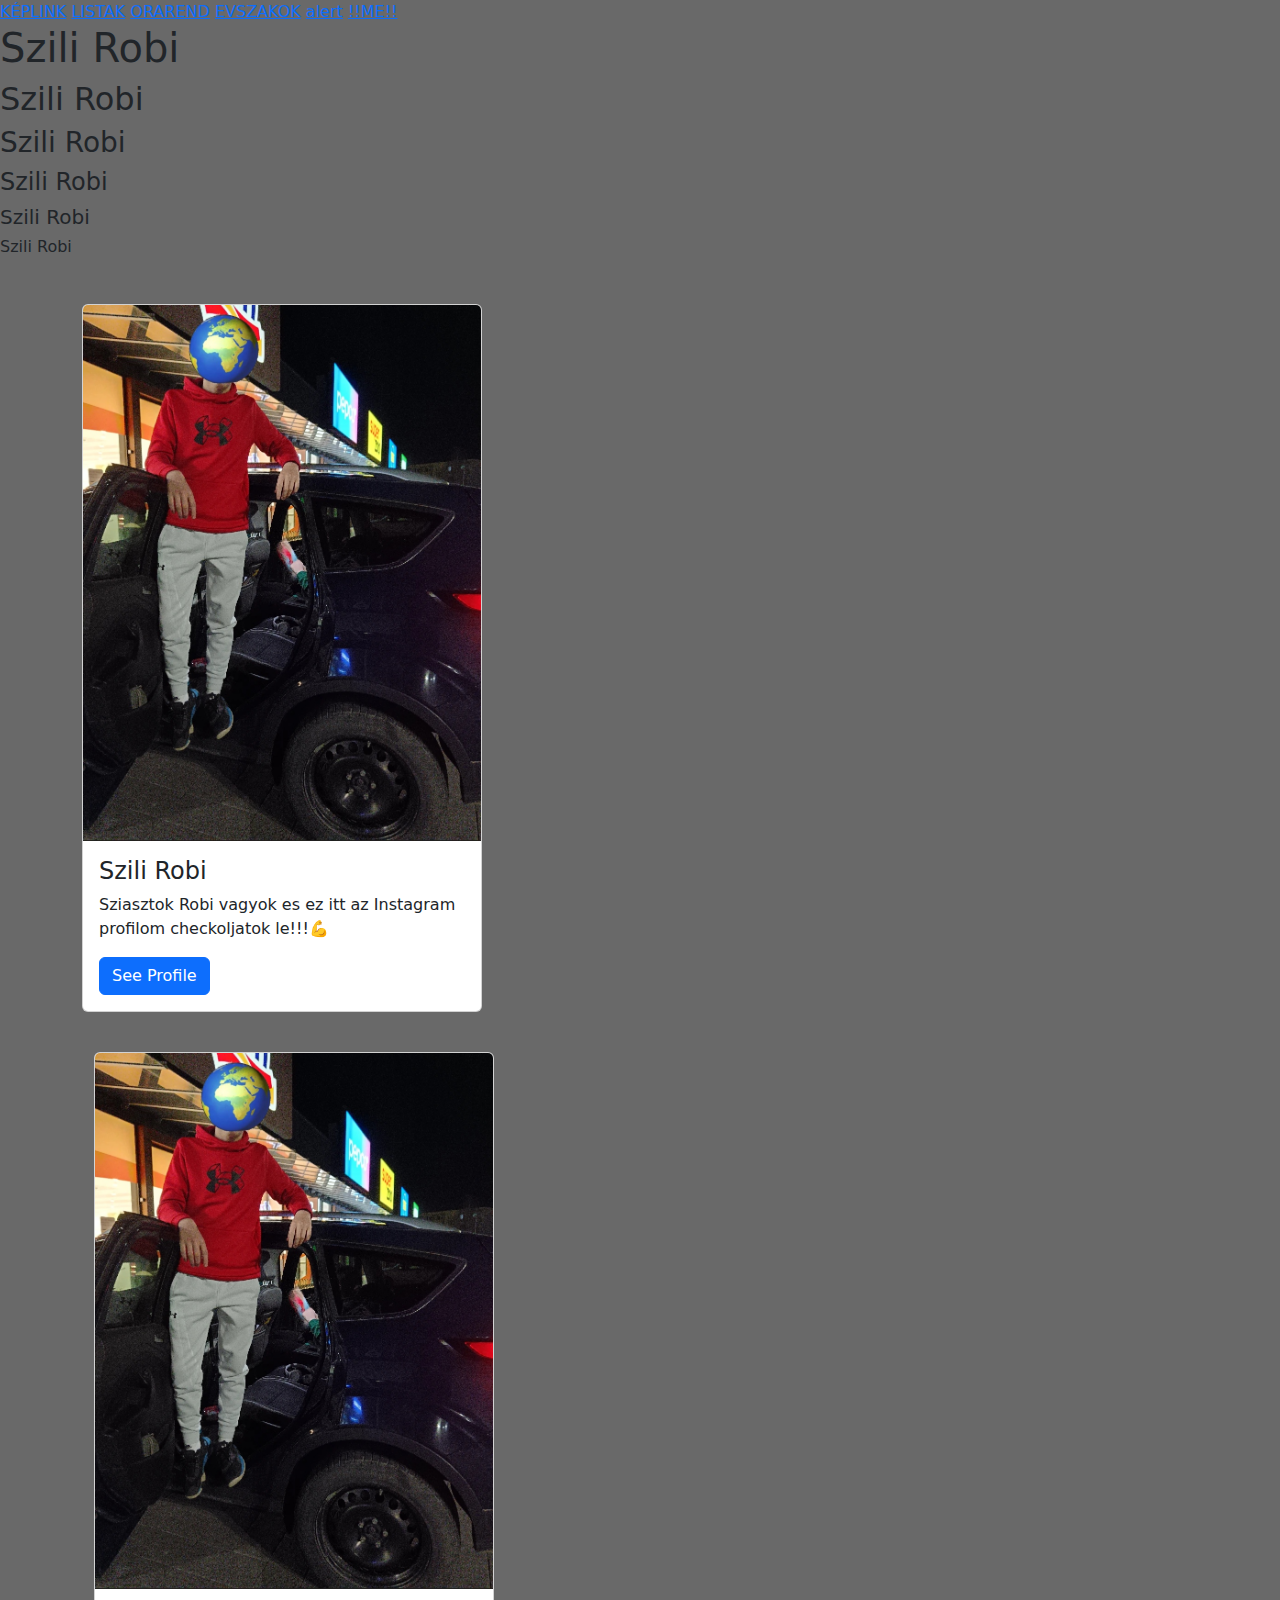
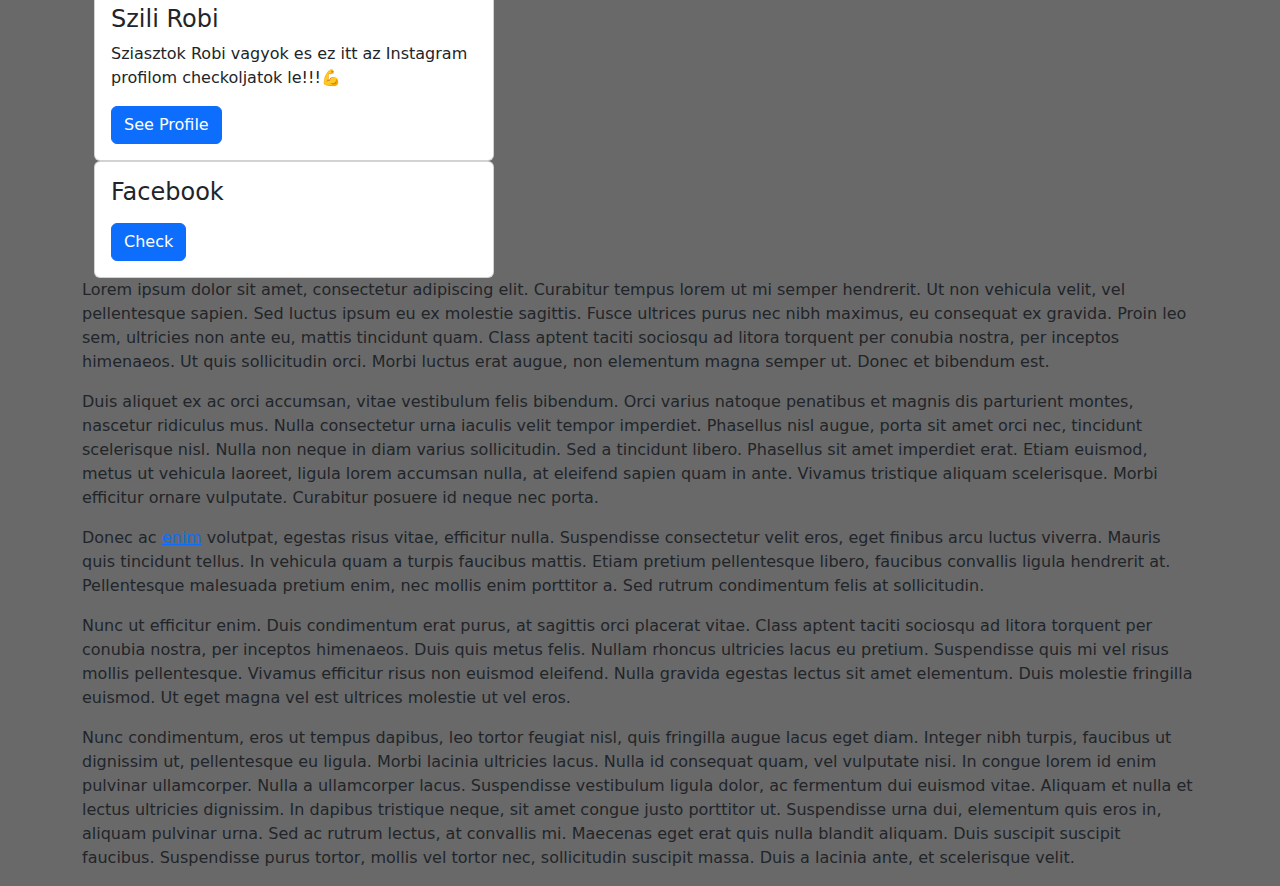
==== index.html @ 81220de3 "aa" ====
<!DOCTYPE html>
<html lang="hu">

<head>
    <meta charset="UTF-8">
    <meta name="viewport" content="width=device-width, initial-scale=1.0">
    <link href="https://cdn.jsdelivr.net/npm/bootstrap@5.3.3/dist/css/bootstrap.min.css" rel="stylesheet">
  <script src="https://cdn.jsdelivr.net/npm/bootstrap@5.3.3/dist/js/bootstrap.bundle.min.js"></script>
    <title>Szili Róbert</title>

    
    <link rel="apple-touch-icon" sizes="180x180" href="/apple-touch-icon.png">
    <link rel="icon" type="image/png" sizes="32x32" href="/favicon-32x32.png">
    <link rel="icon" type="image/png" sizes="16x16" href="/favicon-16x16.png">
    <link rel="manifest" href="/site.webmanifest">
    <link rel="mask-icon" href="/safari-pinned-tab.svg" color="#5bbad5">
    <meta name="msapplication-TileColor" content="#2d89ef">
    <meta name="theme-color" content="#ffffff">


</head>

<body style="background-color: #696969">

    <nav> 

    <a href="keplink.html">KÉPLINK</a> 
    <a href="listak.html">LISTAK</a> 
    <a href="orarend.html">ORAREND</a> 
    <a href="evszakok.html">EVSZAKOK</a> 
    <a href="alert.html">alert</a>
    <a href="En.html">!!ME!!</a>
    </nav>
 
    <h1>Szili Robi</h1>
    <h2>Szili Robi</h2>
    <h3>Szili Robi</h3>
    <h4>Szili Robi</h4>
    <h5>Szili Robi</h5>
    <h6>Szili Robi</h6>

<br>

<div class="container mt-3">

    <div class="card" style="width:400px">
      <img class="card-img-top" src="IMG_20240317_182734_335_edit_23897266455885.jpg" alt="Card image" style="width:100%">
      <div class="card-body">
        <h4 class="card-title">Szili Robi</h4>
        <p class="card-text">Sziasztok Robi vagyok es ez itt az Instagram profilom checkoljatok le!!!💪</p>
        <a href="https://www.instagram.com/robithnxtdoor/" class="btn btn-primary">See Profile</a>
      </div>
    </div>
    <br>
    
    <div class="container mt-3">

      <div class="card" style="width:400px">
        <img class="card-img-top" src="IMG_20240317_182734_335_edit_23897266455885.jpg" alt="Card image" style="width:100%">
        <div class="card-body">
          <h4 class="card-title">Szili Robi</h4>
          <p class="card-text">Sziasztok Robi vagyok es ez itt az Instagram profilom checkoljatok le!!!💪</p>
          <a href="https://www.instagram.com/robithnxtdoor/" class="btn btn-primary">See Profile</a>
        </div>
      </div>
  
    <div class="card" style="width:400px">
        <div class="card-body">
          <h4 class="card-title">Facebook</h4>
          <p class="card-text"></p>
          <a href="https://www.facebook.com/Szili.Robi.2008" class="btn btn-primary">Check</a>
        </div>
        <img class="card-img-bottom" src="../bootstrap4/img_avatar6.png" alt="" style="width:100%">
      </div>
    </div>   

<form action="">
    

    <p>Lorem ipsum dolor sit amet, consectetur adipiscing elit. Curabitur tempus lorem ut mi semper hendrerit. Ut non
        vehicula velit, vel pellentesque sapien. Sed luctus ipsum eu ex molestie sagittis. Fusce ultrices purus nec nibh
        maximus, eu consequat ex gravida. Proin leo sem, ultricies non ante eu, mattis tincidunt quam. Class aptent
        taciti sociosqu ad litora torquent per conubia nostra, per inceptos himenaeos. Ut quis sollicitudin orci. Morbi
        luctus erat augue, non elementum magna semper ut. Donec et bibendum est.</p>
    <p>Duis aliquet ex ac orci accumsan, vitae vestibulum felis bibendum. Orci varius natoque penatibus et magnis dis
        parturient montes, nascetur ridiculus mus. Nulla consectetur urna iaculis velit tempor imperdiet. Phasellus nisl
        augue, porta sit amet orci nec, tincidunt scelerisque nisl. Nulla non neque in diam varius sollicitudin. Sed a
        tincidunt libero. Phasellus sit amet imperdiet erat. Etiam euismod, metus ut vehicula laoreet, ligula lorem
        accumsan nulla, at eleifend sapien quam in ante. Vivamus tristique aliquam scelerisque. Morbi efficitur ornare
        vulputate. Curabitur posuere id neque nec porta.</p>
    <p>Donec ac <a href="https://www.lipsum.com/feed/html">enim</a> volutpat, egestas risus vitae, efficitur nulla.
        Suspendisse consectetur velit eros, eget finibus arcu luctus viverra. Mauris quis tincidunt tellus. In vehicula
        quam a turpis faucibus mattis. Etiam pretium pellentesque libero, faucibus convallis ligula hendrerit at.
        Pellentesque malesuada pretium enim, nec mollis enim porttitor a. Sed rutrum condimentum felis at sollicitudin.
    </p>
    <p>Nunc ut efficitur enim. Duis condimentum erat purus, at sagittis orci placerat vitae. Class aptent taciti
        sociosqu ad litora torquent per conubia nostra, per inceptos himenaeos. Duis quis metus felis. Nullam rhoncus
        ultricies lacus eu pretium. Suspendisse quis mi vel risus mollis pellentesque. Vivamus efficitur risus non
        euismod eleifend. Nulla gravida egestas lectus sit amet elementum. Duis molestie fringilla euismod. Ut eget
        magna vel est ultrices molestie ut vel eros.</p>
    <p>Nunc condimentum, eros ut tempus dapibus, leo tortor feugiat nisl, quis fringilla augue lacus eget diam. Integer
        nibh turpis, faucibus ut dignissim ut, pellentesque eu ligula. Morbi lacinia ultricies lacus. Nulla id consequat
        quam, vel vulputate nisi. In congue lorem id enim pulvinar ullamcorper. Nulla a ullamcorper lacus. Suspendisse
        vestibulum ligula dolor, ac fermentum dui euismod vitae. Aliquam et nulla et lectus ultricies dignissim. In
        dapibus tristique neque, sit amet congue justo porttitor ut. Suspendisse urna dui, elementum quis eros in,
        aliquam pulvinar urna. Sed ac rutrum lectus, at convallis mi. Maecenas eget erat quis nulla blandit aliquam.
        Duis suscipit suscipit faucibus. Suspendisse purus tortor, mollis vel tortor nec, sollicitudin suscipit massa.
        Duis a lacinia ante, et scelerisque velit.</p>

</html>
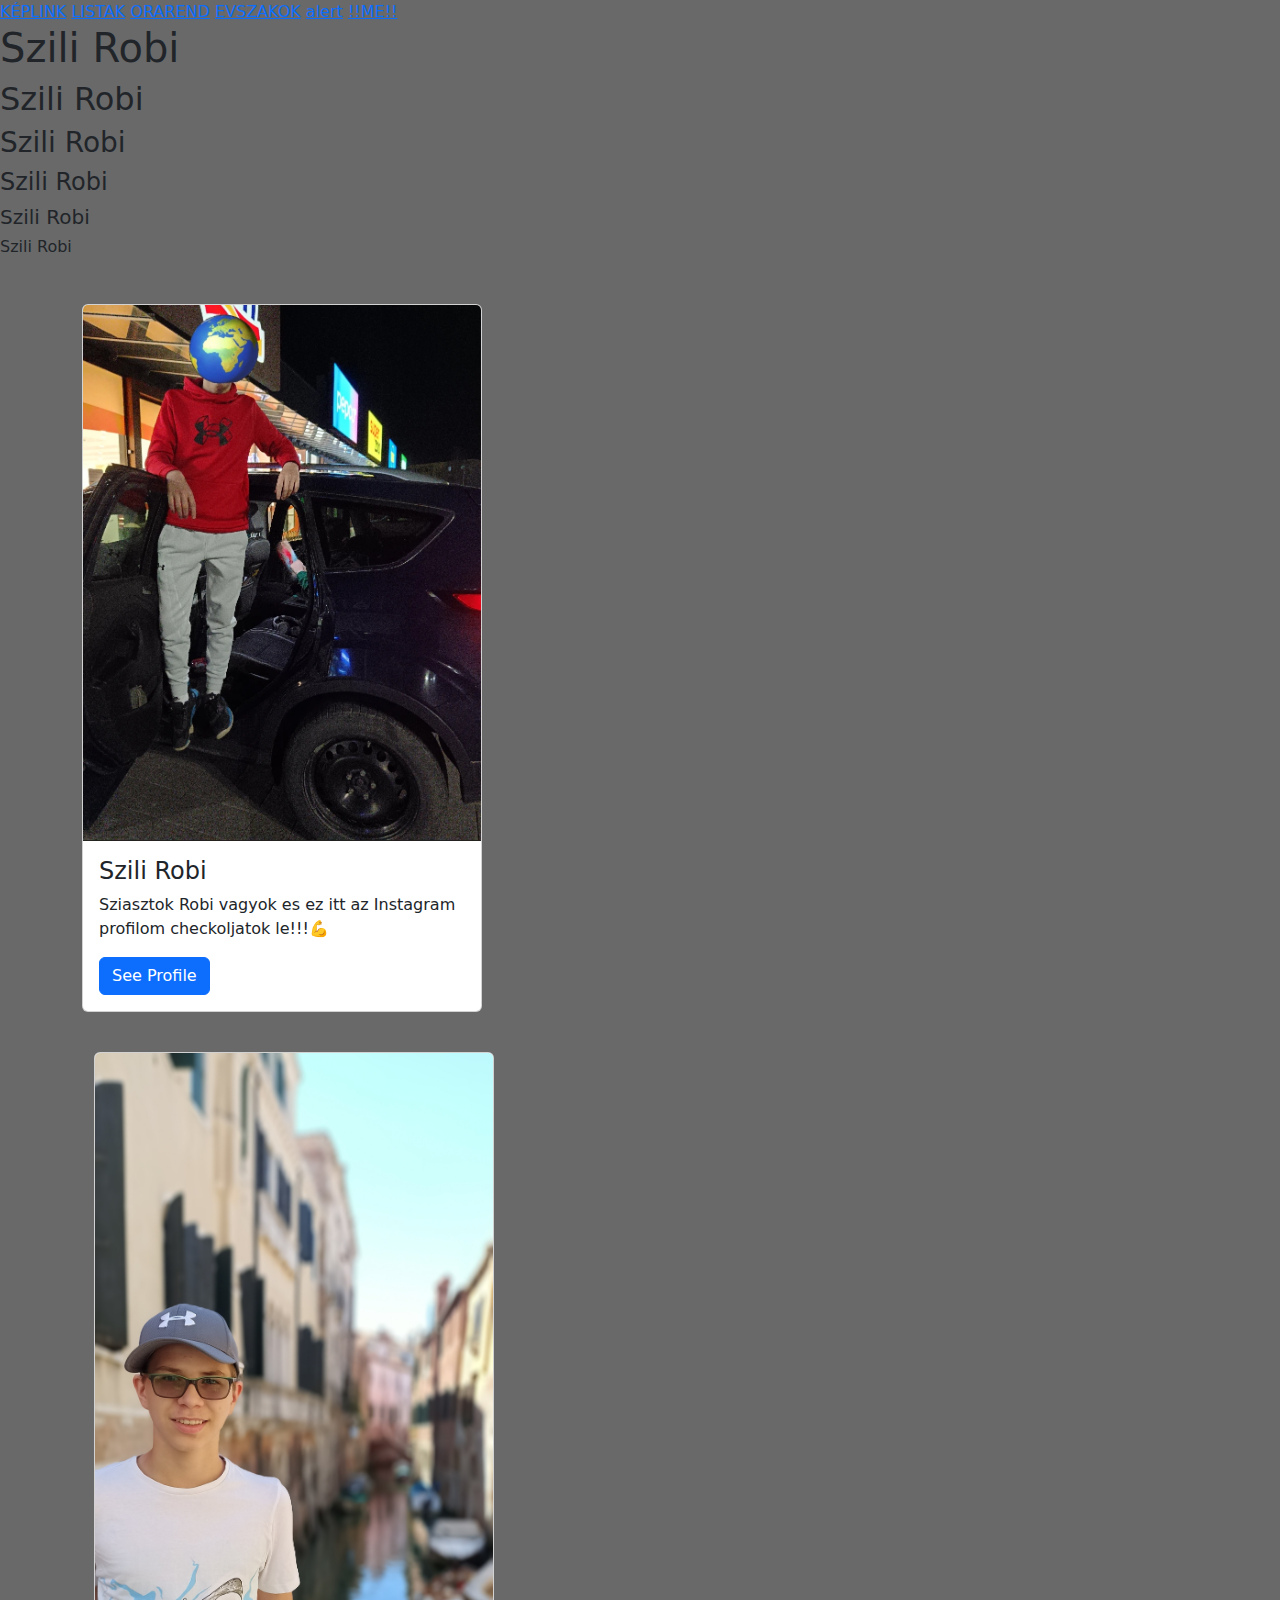
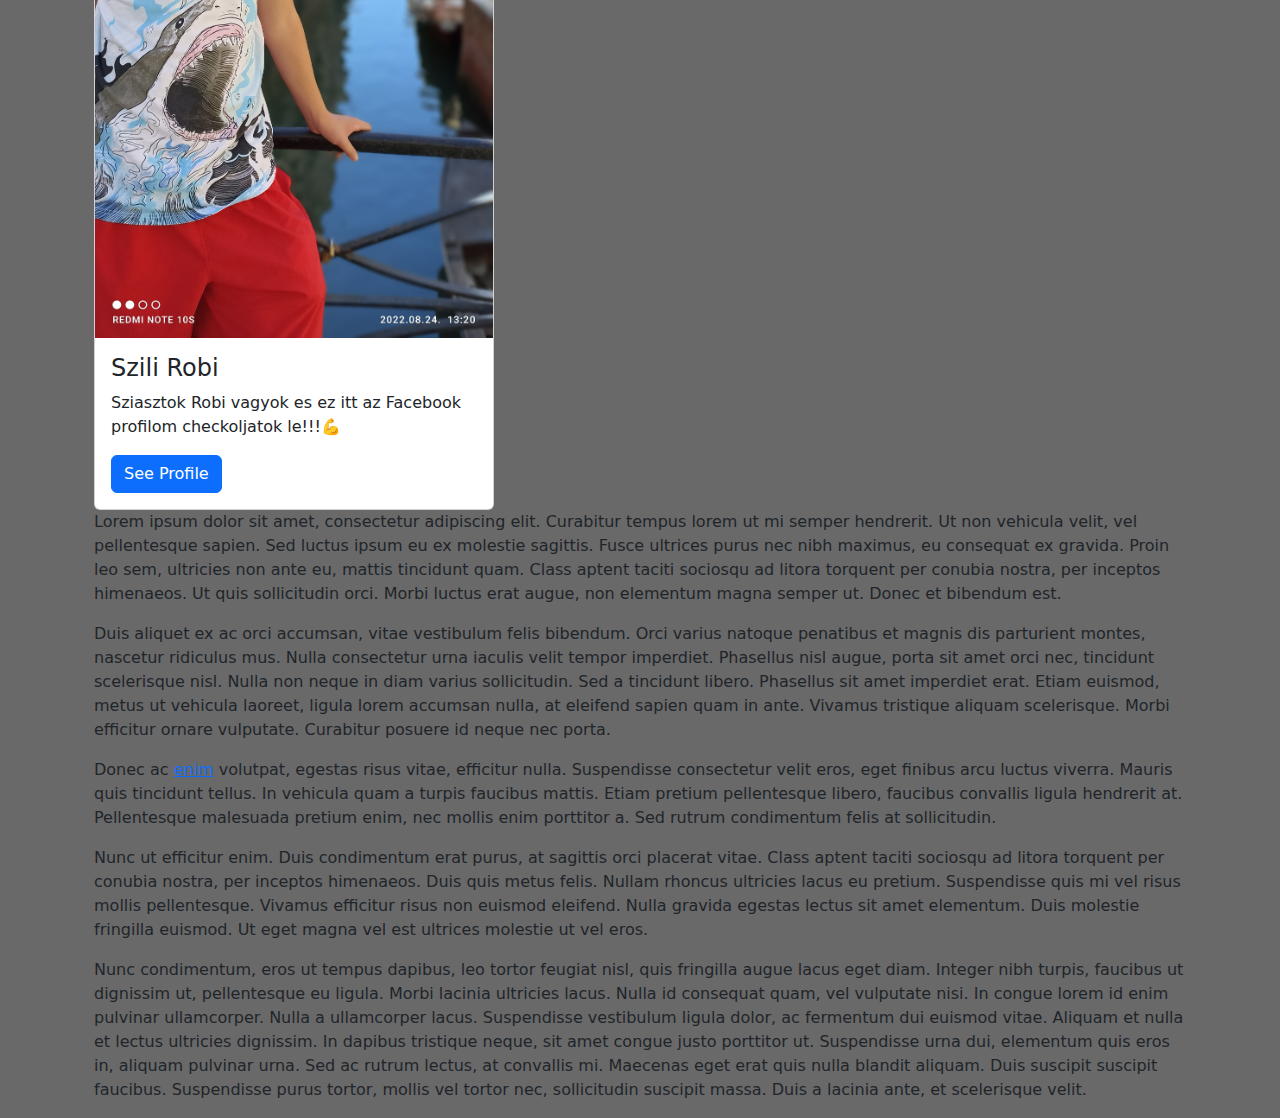
==== commit eb3aad9c: "a" ====
--- a/index.html
+++ b/index.html
@@ -56,23 +56,15 @@
     <div class="container mt-3">
 
       <div class="card" style="width:400px">
-        <img class="card-img-top" src="IMG_20240317_182734_335_edit_23897266455885.jpg" alt="Card image" style="width:100%">
+        <img class="card-img-top" src="robi2.jpeg" alt="Card image" style="width:100%">
         <div class="card-body">
           <h4 class="card-title">Szili Robi</h4>
-          <p class="card-text">Sziasztok Robi vagyok es ez itt az Instagram profilom checkoljatok le!!!💪</p>
-          <a href="https://www.instagram.com/robithnxtdoor/" class="btn btn-primary">See Profile</a>
+          <p class="card-text">Sziasztok Robi vagyok es ez itt az Facebook profilom checkoljatok le!!!💪</p>
+          <a href="https://www.facebook.com/Szili.Robi.2008" class="btn btn-primary">See Profile</a>
         </div>
       </div>
   
-    <div class="card" style="width:400px">
-        <div class="card-body">
-          <h4 class="card-title">Facebook</h4>
-          <p class="card-text"></p>
-          <a href="https://www.facebook.com/Szili.Robi.2008" class="btn btn-primary">Check</a>
-        </div>
-        <img class="card-img-bottom" src="../bootstrap4/img_avatar6.png" alt="" style="width:100%">
-      </div>
-    </div>   
+   
 
 <form action="">
     
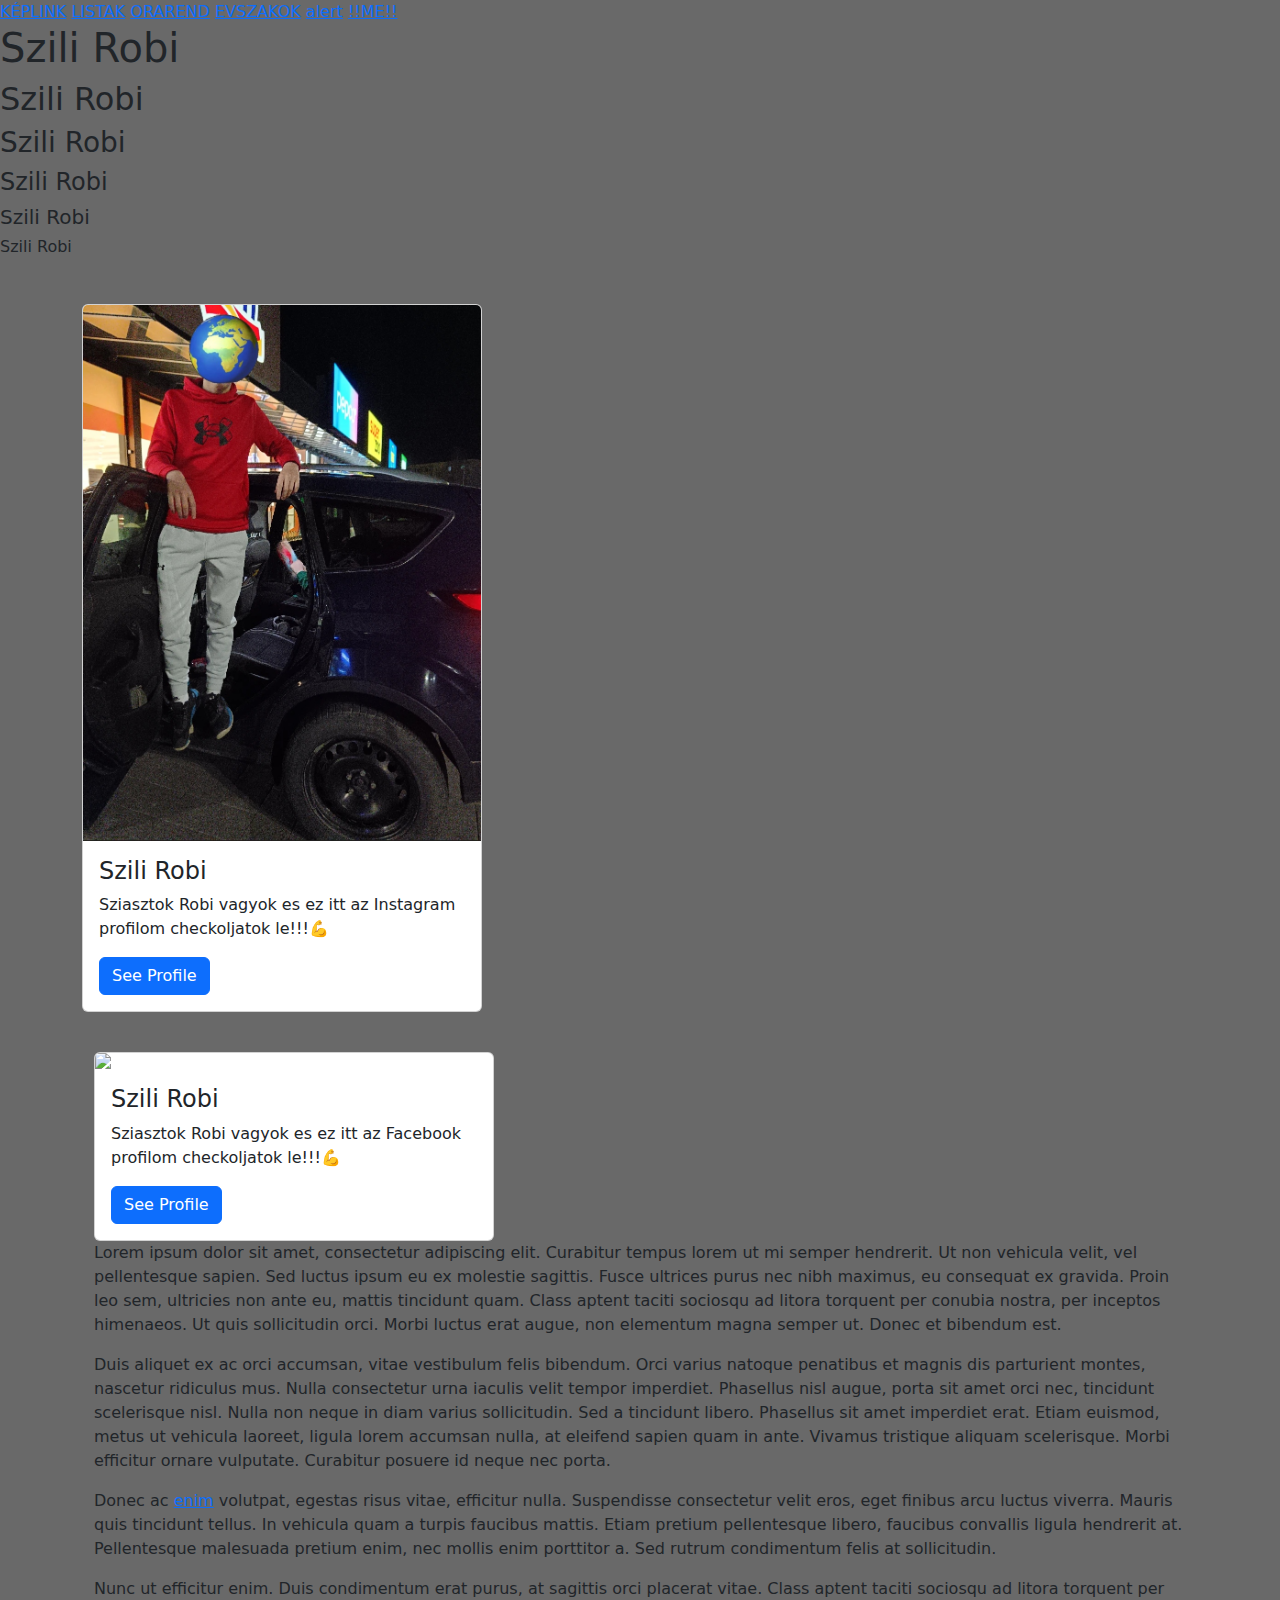
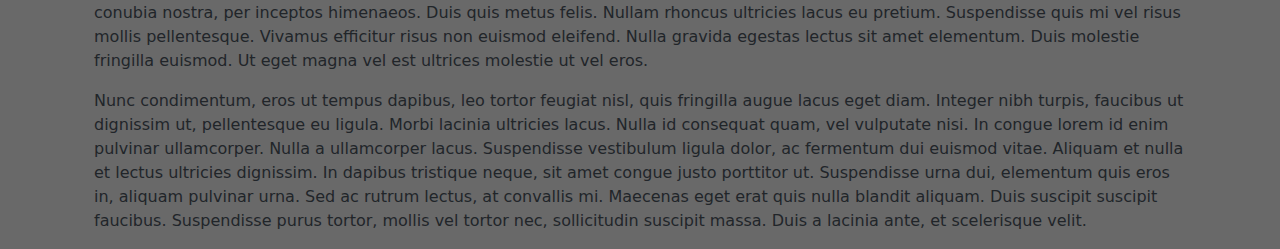
==== commit a1b88f09: "a" ====
--- a/index.html
+++ b/index.html
@@ -56,7 +56,7 @@
     <div class="container mt-3">
 
       <div class="card" style="width:400px">
-        <img class="card-img-top" src="robi2.jpeg" alt="Card image" style="width:100%">
+        <img class="card-img-top" src="Robi2.png alt="Card image" style="width:100%">
         <div class="card-body">
           <h4 class="card-title">Szili Robi</h4>
           <p class="card-text">Sziasztok Robi vagyok es ez itt az Facebook profilom checkoljatok le!!!💪</p>
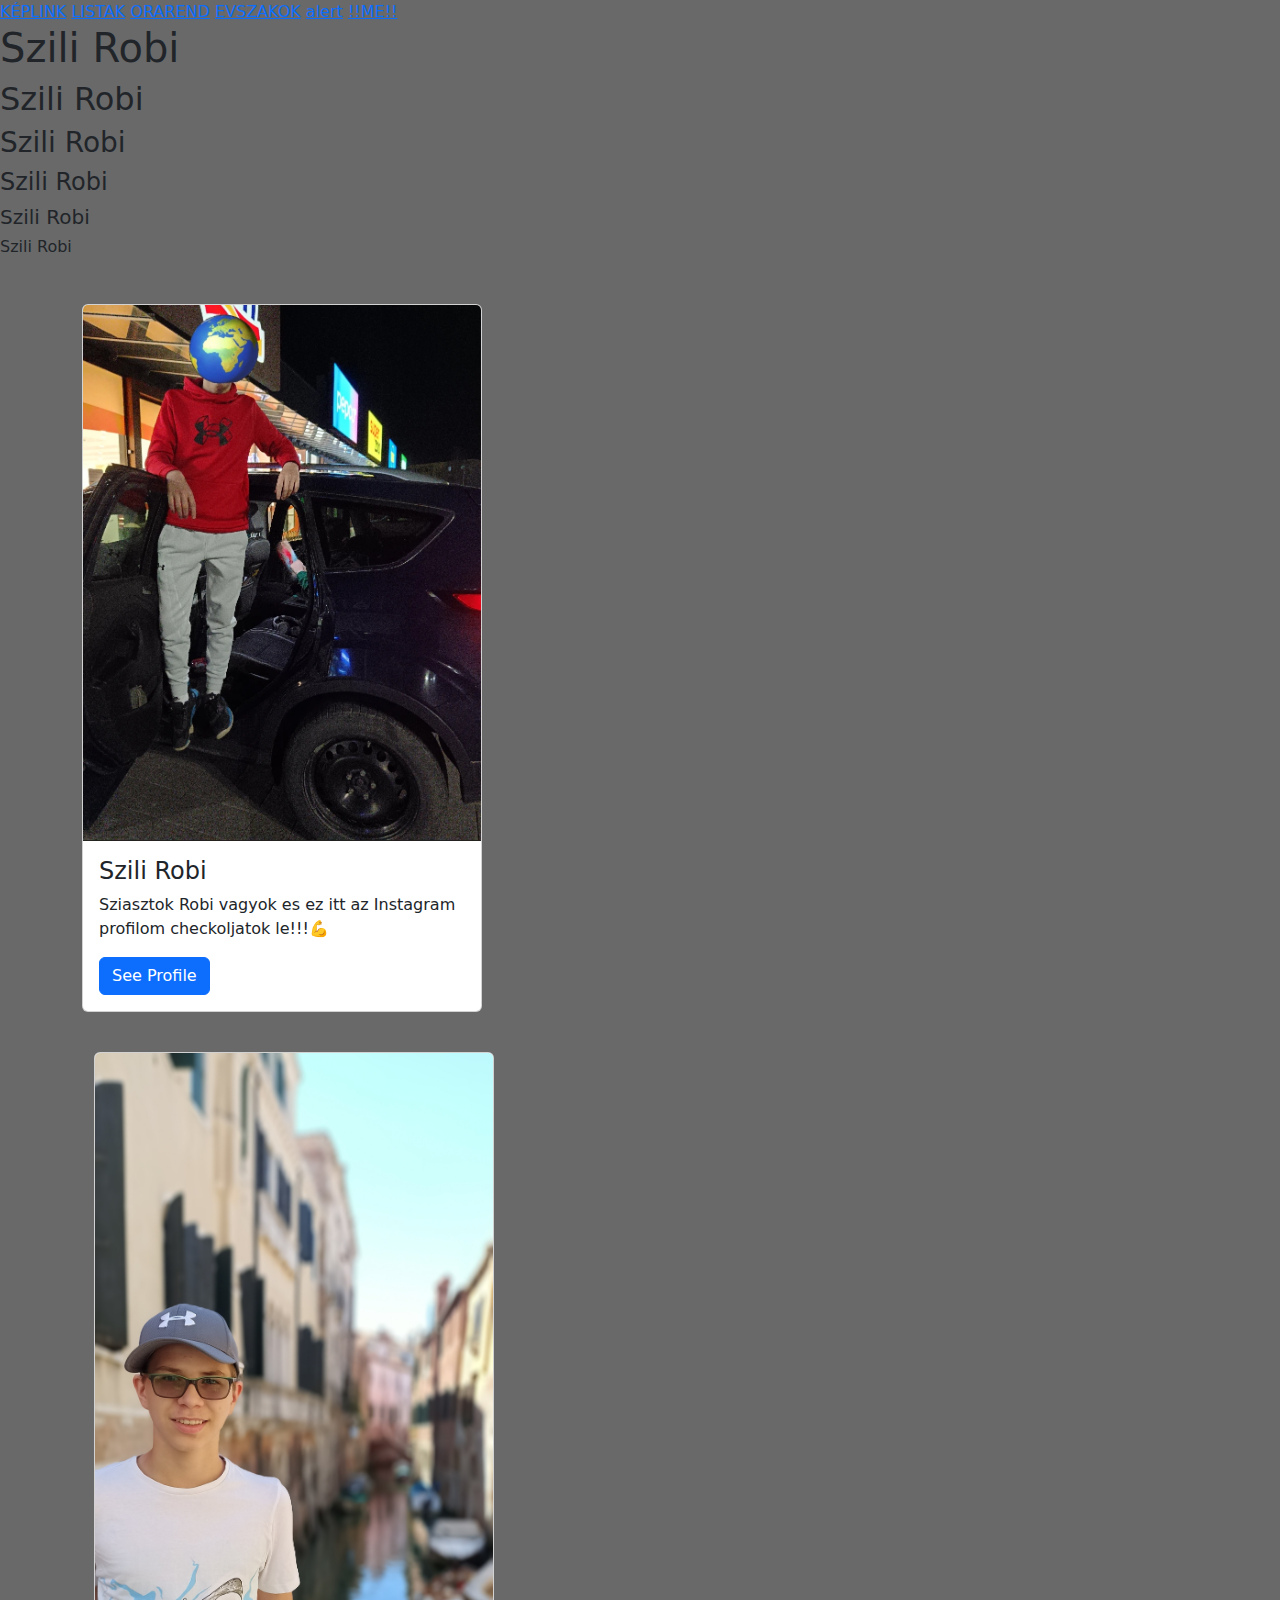
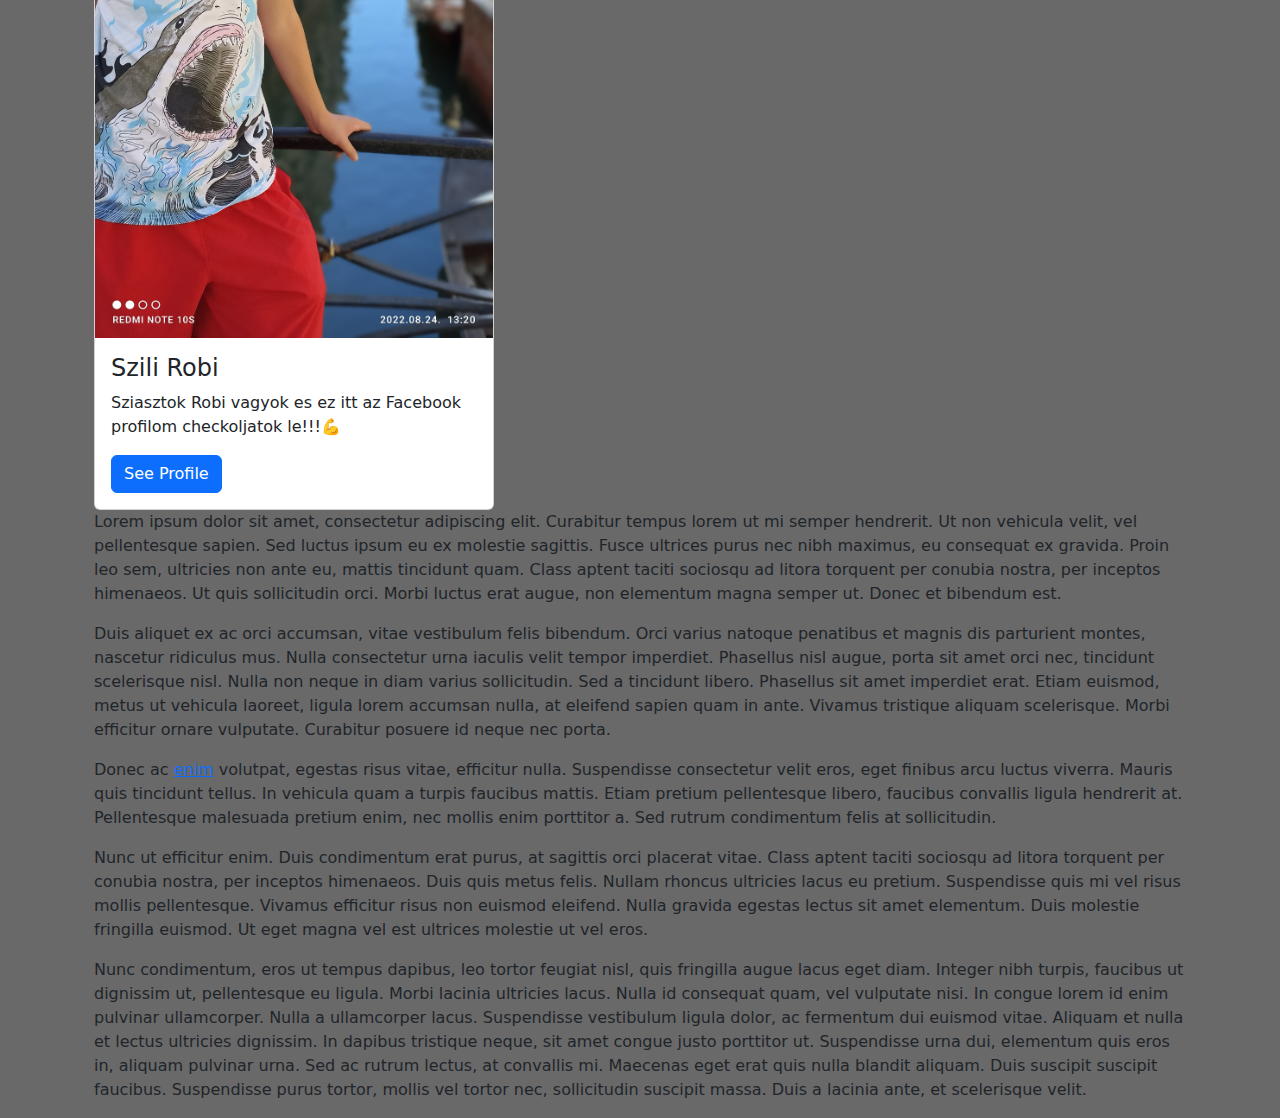
==== commit 36c1a33d: "f" ====
--- a/index.html
+++ b/index.html
@@ -56,7 +56,7 @@
     <div class="container mt-3">
 
       <div class="card" style="width:400px">
-        <img class="card-img-top" src="Robi2.png alt="Card image" style="width:100%">
+        <img class="card-img-top" src="robi2.jpeg" alt="Card image" style="width:100%">
         <div class="card-body">
           <h4 class="card-title">Szili Robi</h4>
           <p class="card-text">Sziasztok Robi vagyok es ez itt az Facebook profilom checkoljatok le!!!💪</p>
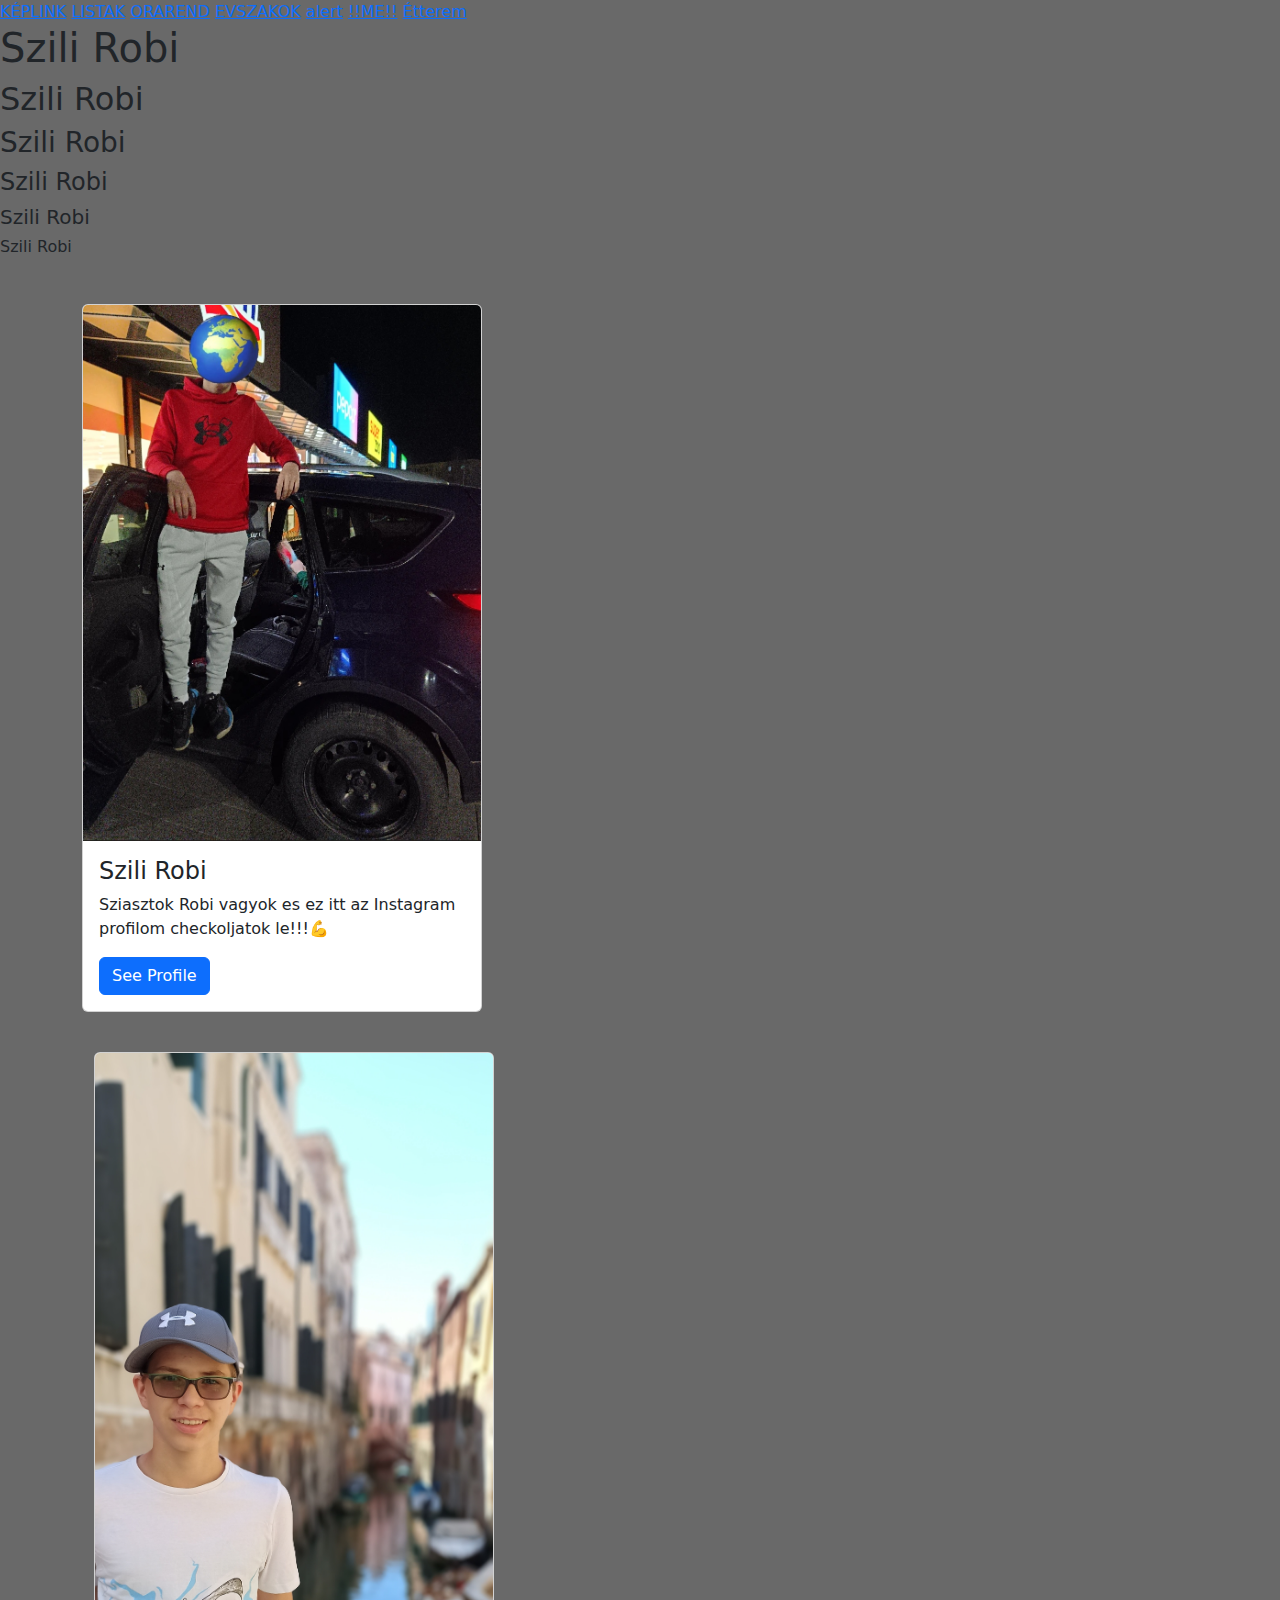
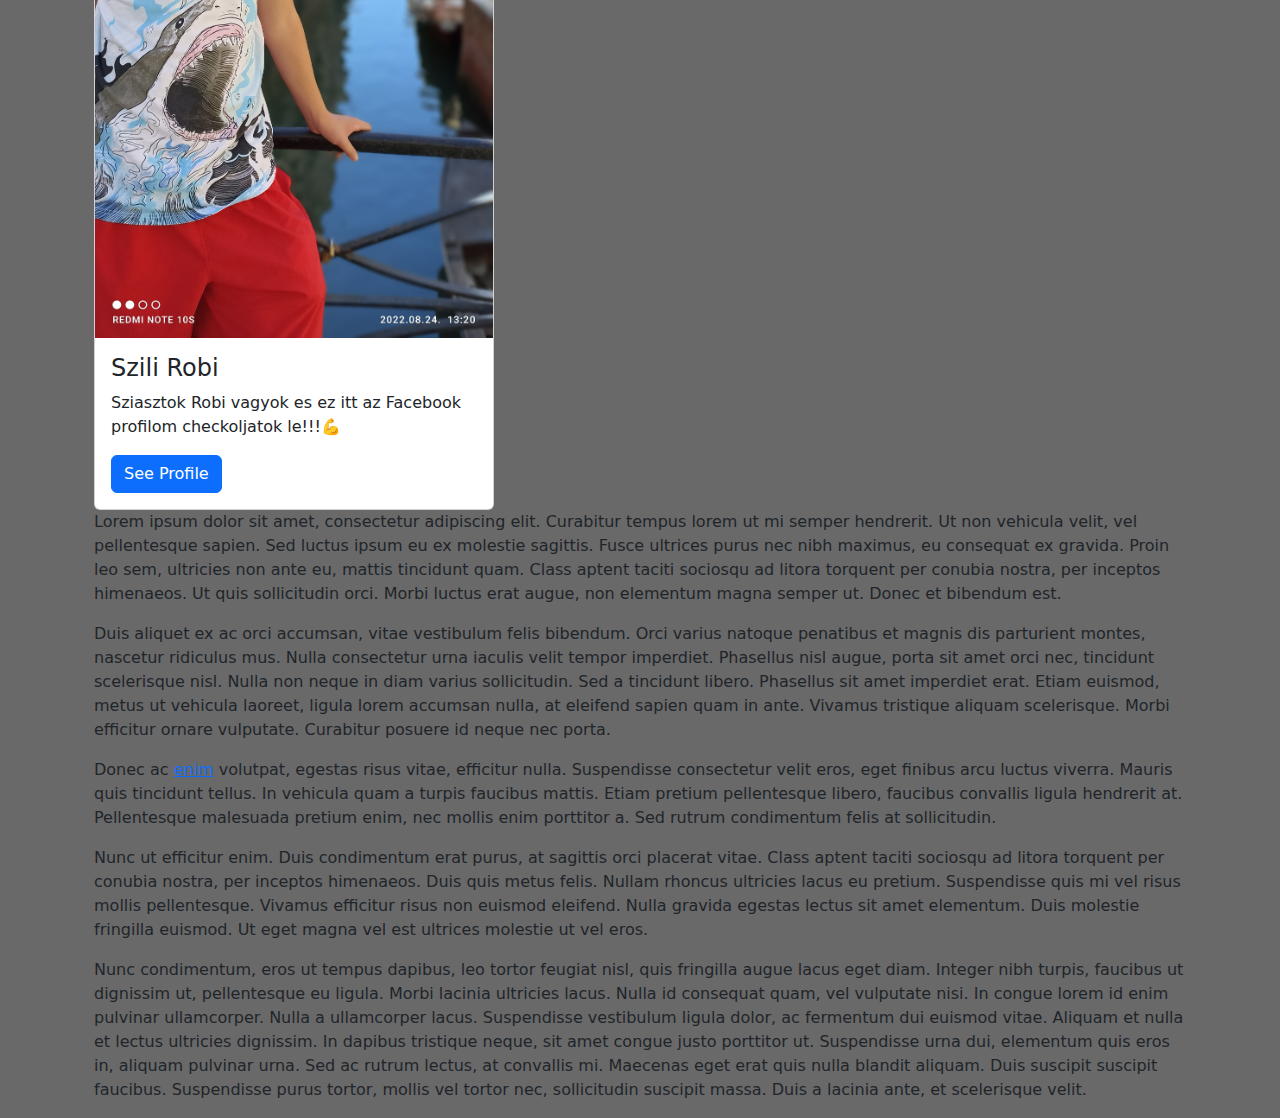
==== commit 7a6bd77b: "ada" ====
--- a/index.html
+++ b/index.html
@@ -30,6 +30,7 @@
     <a href="evszakok.html">EVSZAKOK</a> 
     <a href="alert.html">alert</a>
     <a href="En.html">!!ME!!</a>
+    <a href="Etterem.html">Étterem</a>
     </nav>
  
     <h1>Szili Robi</h1>
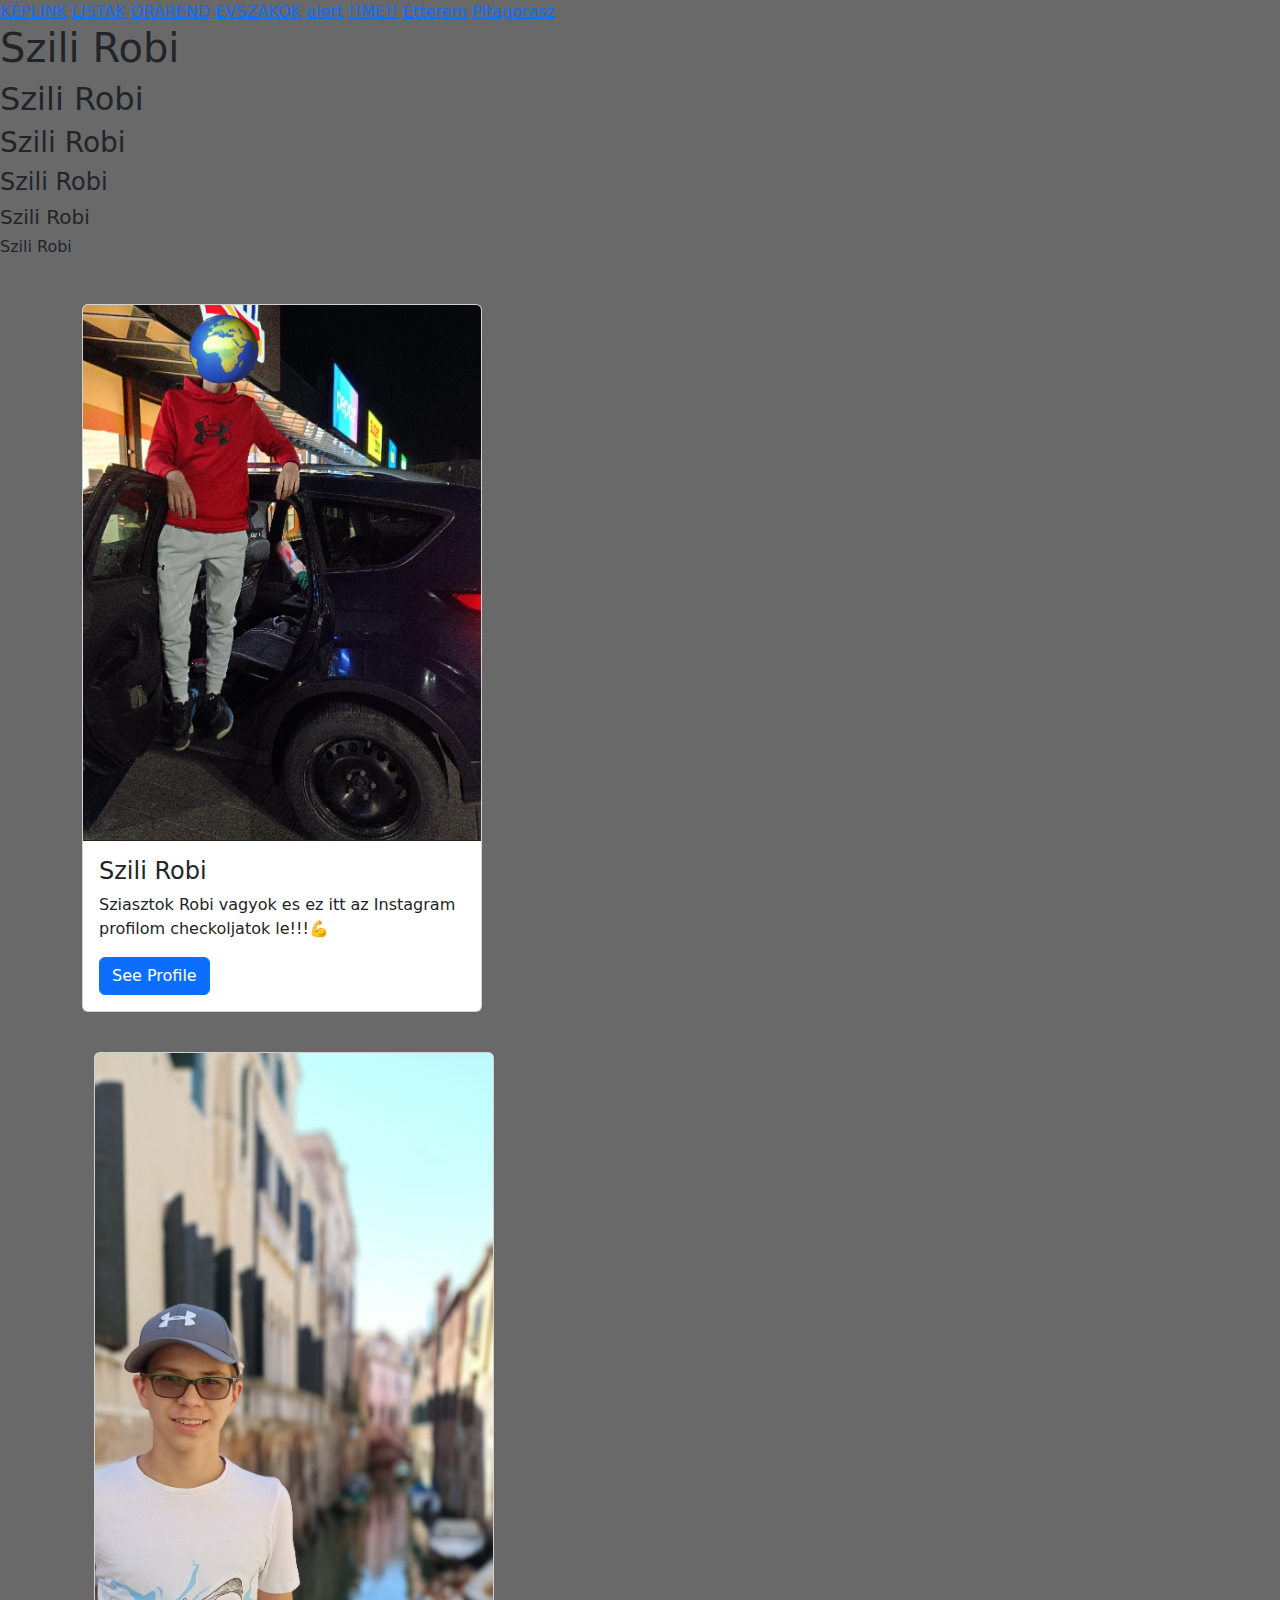
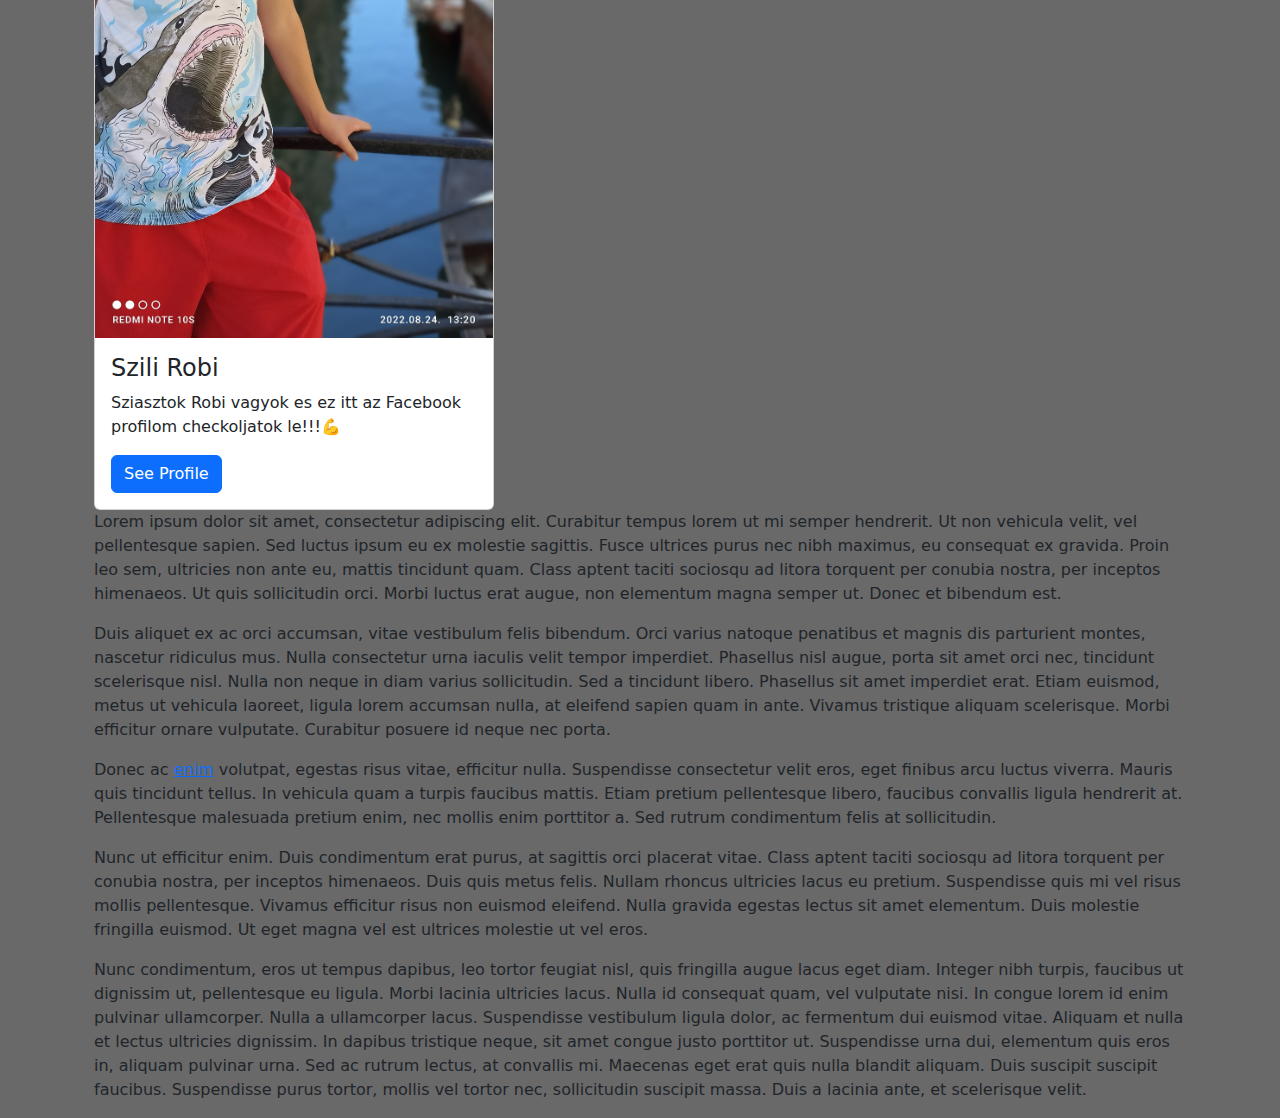
==== commit a496582a: "a" ====
--- a/index.html
+++ b/index.html
@@ -31,6 +31,7 @@
     <a href="alert.html">alert</a>
     <a href="En.html">!!ME!!</a>
     <a href="Etterem.html">Étterem</a>
+    <a href="pitagorasztetel.html">Pitagorasz</a>
     </nav>
  
     <h1>Szili Robi</h1>
